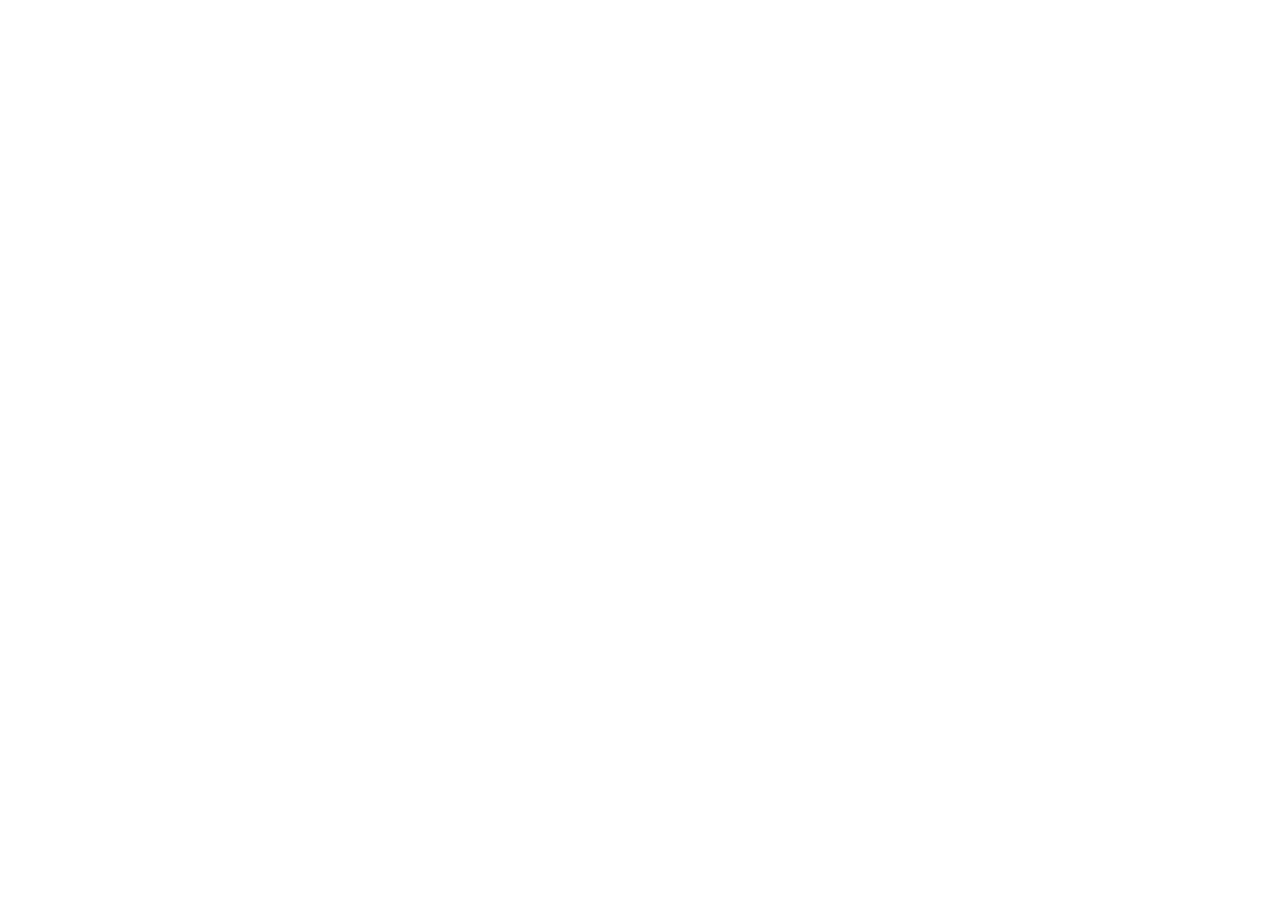
==== js_course/index.html @ f589f5f8 "наработки финального проекта" ====
<!DOCTYPE html>
<html lang="en">
<head>
    <meta charset="UTF-8">
    <meta name="viewport" content="width=device-width, initial-scale=1.0">
    <title>Document</title>
</head>
<body>
    
    <script src="1.js"></script>
</body>
</html>
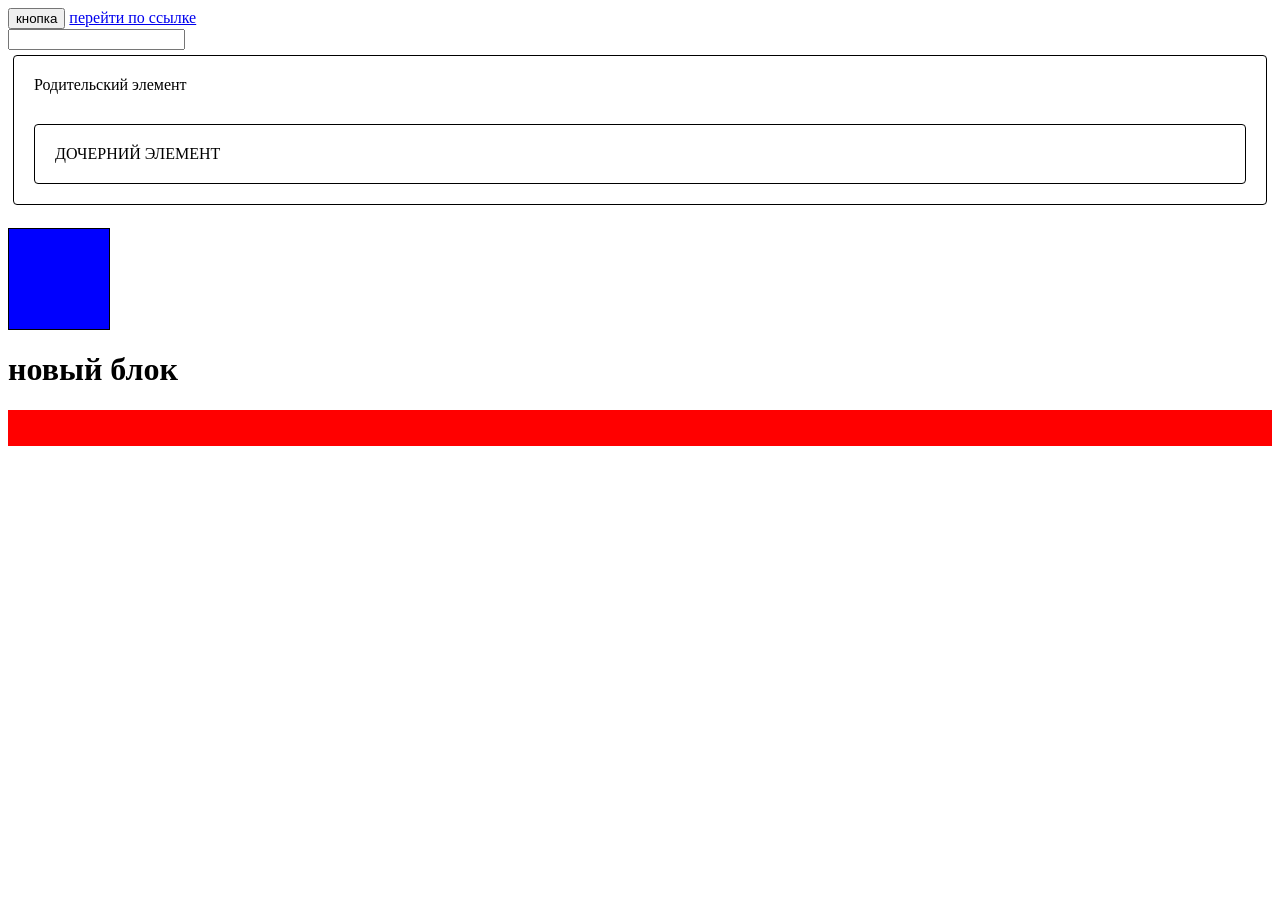
==== commit 94b641de: "js" ====
--- a/js_course/index.html
+++ b/js_course/index.html
@@ -4,9 +4,49 @@
     <meta charset="UTF-8">
     <meta name="viewport" content="width=device-width, initial-scale=1.0">
     <title>Document</title>
+    <link rel="stylesheet" href="style.css">
 </head>
 <body>
-    
+    <button id="myBtn">кнопка</button>
+
+    <!-- <div onclick="changeColor()" onmouseover="" id="notBtn" style="padding: 5px; margin: 5px; border-radius: 4px; border: 1px solid black;">
+        <p>ирфиолыволвмообмбтва</p>
+    </div> -->
+    <a
+      href="https://saratov.cifra.digital/?utm_source=direct&utm_medium=poisk1&etext=2202.uzC19uQgXUeMl5NyUexNQFEi4XMbNxyu7f0lYPxk3Z95XU9icYxw674HF7y6kfAyaXNnZ21xZWN5cm5kamltZA.2f86b8c790f0a92b86c15cbf03a41b675860d3ac&yclid=7995334214890553343&ybaip=1"
+      id="link"
+      >перейти по ссылке</a
+    >
+
+    <br />
+    <input type="text" id="input" />
+
+    <br />
+
+    <div
+      id="parent"
+      style="
+        padding: 20px;
+        margin: 5px;
+        border-radius: 4px;
+        border: 1px solid black;
+      "
+    >
+      Родительский элемент
+      <div
+        id="child"
+        style="
+          padding: 20px;
+          margin-top: 30px;
+          border-radius: 4px;
+          border: 1px solid black;
+        "
+      >
+        ДОЧЕРНИЙ ЭЛЕМЕНТ
+      </div>
+    </div>
+    <br />
+    <div id="draggable" style="width: 100px; height: 100px; background-color: blue; border: 1px solid black;"></div>
     <script src="1.js"></script>
-</body>
+  </body>
 </html>
--- a/js_course/style.css
+++ b/js_course/style.css
@@ -0,0 +1,10 @@
+.my-class{
+    color: red;
+}
+
+.h1{
+    font-size: 45px;
+    font-weight: 100;
+    border: 2px solid red;
+    border-radius: 20px;
+}
